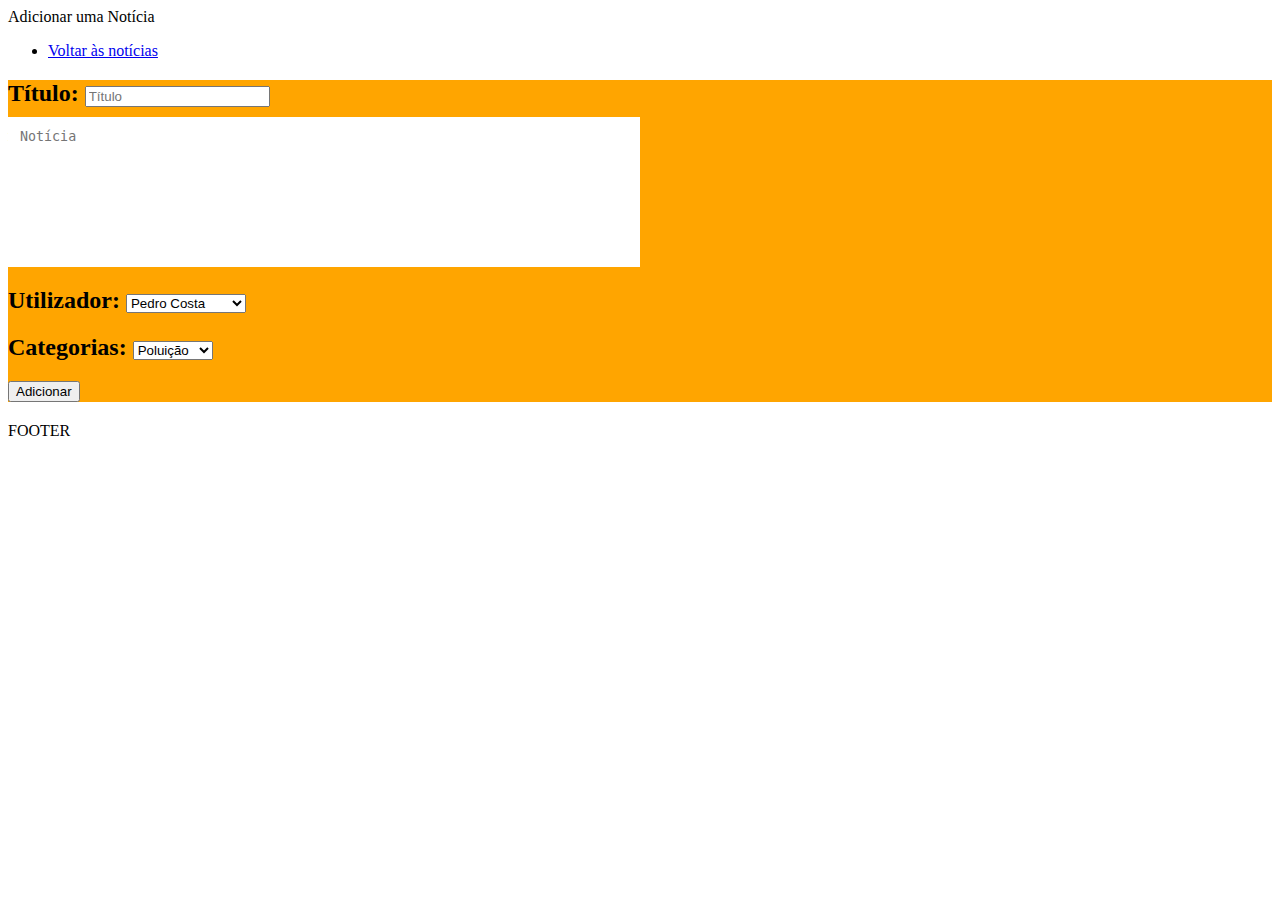
==== code/src/main/resources/static/addnews.html @ 94990f91 "controllers ,repositorios , views e alterçoes nas classes ,html ,js e css" ====
<html>
    <head>
        <meta charset="UTF-8">
        <title> JS </title>
        <link rel="stylesheet" href="stylesheets/style.css">
        <link rel="stylesheet" href="stylesheets/News.css">
        <script src="https://ajax.googleapis.com/ajax/libs/jquery/3.5.1/jquery.min.js"></script>
        <script src="./javascripts/Addnews.js"></script>
    </head>
    <body>
        <header> Adicionar uma Notícia  </header>       
        
        
        <nav>

            <ul>
                <li><a href="index.html">Voltar às notícias</a></li>
            </ul>

        </nav>
        
        <main >

            <h2>Título: <input placeholder="Título" type="text" id="not_titulo"  ></h2>
            <h5>Notícia:</h5><textarea placeholder="Notícia"  id="not_texto" ></textarea>
            <h2>Utilizador: <select id="utilizadores">
                <option value="1">Pedro Costa</option>
                <option value="2">Inês Pereira</option>
                <option value="3">Daniela Almeida</option>
                <option value="4">João Ribeiro</option>
                <option value="5">Bruno Sousa</option>
                <option value="6">Diogo Ramos</option>
           </select></h2>
           <h2>Categorias: <select id="categorias">
            <option value="1">Poluição</option>
            <option value="2">Consumo</option>
       </select></h2>
           

            <h2><input type="button" value="Adicionar" 
                onclick="addNews()"></h2>
        </main>
        <footer> FOOTER </footer>
    </body>
    </html>
---- code/src/main/resources/static/stylesheets/News.css ----
main { 
    background-color: orange; 
    display: block;
    text-align: start;
}

main > section {
    background-color: orange; 
    width: auto;
    display: flex; 
    flex-wrap: wrap;

}

 main > section > p {
    background-color: blue;
    width: 30%;
    padding: 5px;
    margin: 5px;
}

#cover {
    height: 200px;
    margin:auto;
}


textarea{
    width: 50%;
    min-height: 150px;
    max-height: 150px;
    resize: none;
    padding: 12px;
    background-color: white;
    border: none;
    color: black;
    margin-top: -50px;
}
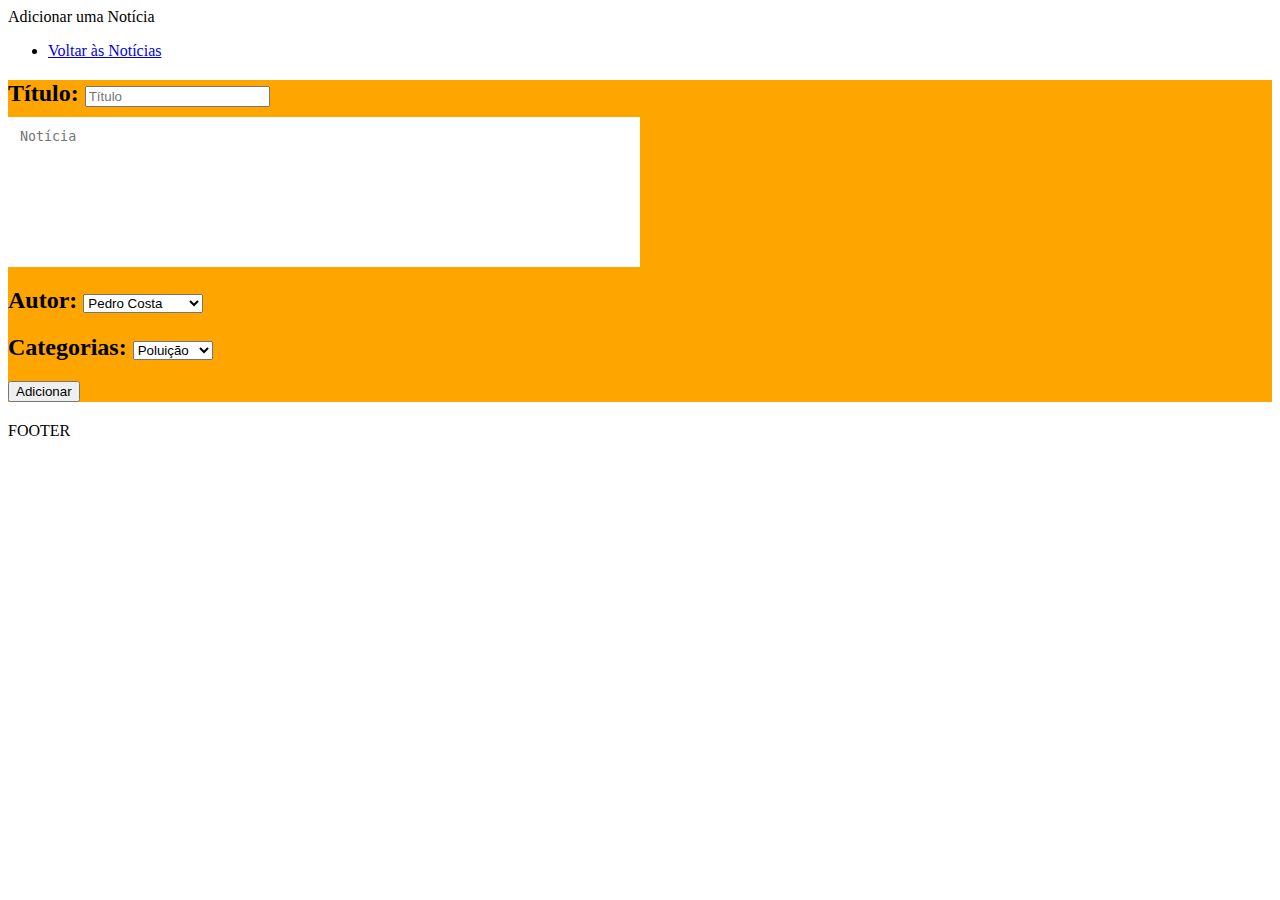
==== commit 09c03a3f: "atualizações do código" ====
--- a/code/src/main/resources/static/addnews.html
+++ b/code/src/main/resources/static/addnews.html
@@ -14,7 +14,7 @@
         <nav>
 
             <ul>
-                <li><a href="index.html">Voltar às notícias</a></li>
+                <li><a href="index.html">Voltar às Notícias</a></li>
             </ul>
 
         </nav>
@@ -23,7 +23,7 @@
 
             <h2>Título: <input placeholder="Título" type="text" id="not_titulo"  ></h2>
             <h5>Notícia:</h5><textarea placeholder="Notícia"  id="not_texto" ></textarea>
-            <h2>Utilizador: <select id="utilizadores">
+            <h2>Autor: <select id="utilizadores">
                 <option value="1">Pedro Costa</option>
                 <option value="2">Inês Pereira</option>
                 <option value="3">Daniela Almeida</option>
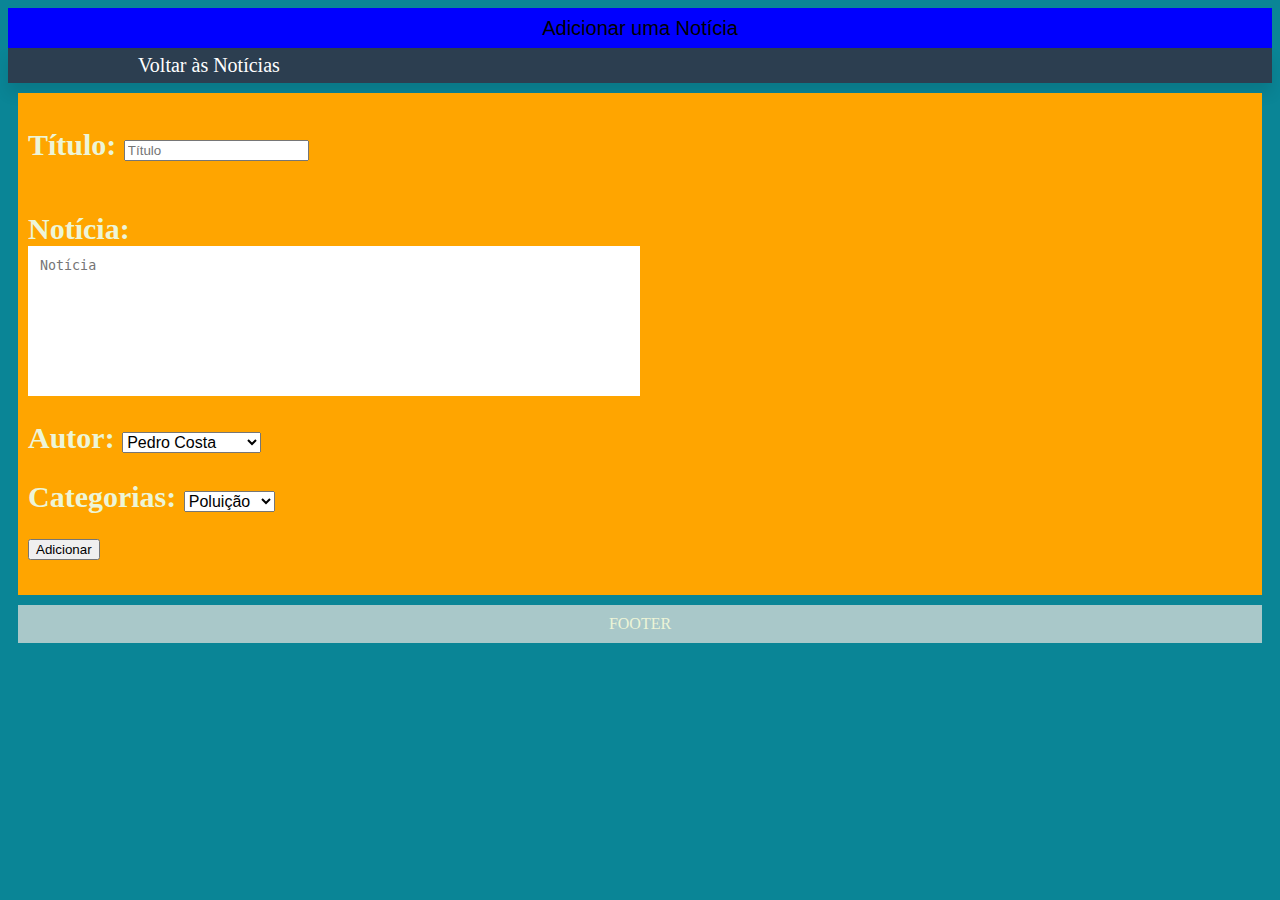
==== commit 1c1fc376: "erro" ====
--- a/code/src/main/resources/static/addnews.html
+++ b/code/src/main/resources/static/addnews.html
@@ -2,7 +2,7 @@
     <head>
         <meta charset="UTF-8">
         <title> JS </title>
-        <link rel="stylesheet" href="stylesheets/style.css">
+        <link rel="stylesheet" href="stylesheets/Style.css">
         <link rel="stylesheet" href="stylesheets/News.css">
         <script src="https://ajax.googleapis.com/ajax/libs/jquery/3.5.1/jquery.min.js"></script>
         <script src="./javascripts/Addnews.js"></script>
--- a/code/src/main/resources/static/stylesheets/Style.css
+++ b/code/src/main/resources/static/stylesheets/Style.css
@@ -0,0 +1,99 @@
+main, footer, main section {
+    padding: 10px;
+    margin: 10px;
+    text-align: center;
+    color: rgb(237, 245, 215);
+}
+
+a { 
+    color: white;
+    font-size: 20px;
+}
+
+nav{
+    height: 35px;
+    background: #2c3e50;
+    box-shadow: 0 10px 15px rgba(0,0,0,.1);
+   }
+   
+   nav ul{
+    padding: 0;
+    margin: 0;
+    float: left;
+    margin-right: 50px;
+   }
+   
+   nav ul li{
+    background: #2c3e50;
+    position: relative;
+    list-style: none;
+    display: inline-block;;
+   }
+   
+   nav ul li a{
+    display: block;
+    padding: 0 130px;
+    color: white;
+    text-decoration: none;
+    line-height: 35px;
+    font-size: 20px;
+    transition: .5s;
+   }
+   
+   nav ul li a:hover{
+    background: dodgerblue;
+   }
+
+header {
+    background-color:blue;
+    text-align: center;
+    font-size: 20px;
+    line-height: 40px;
+    font-family: sans-serif;
+}
+
+main {
+    background-color: rgb(138, 109, 216);
+    display: flex;
+    flex-wrap: wrap;
+}
+
+footer {
+    background-color: rgb(169, 200, 201);
+}
+
+main > section {
+    cursor: pointer; 
+    border-radius: 15px;
+    background-color: rgb(81, 155, 165);
+    width: 18%;
+}
+
+h2{
+    font-size: 30px;
+}
+
+h5{
+    font-size: 30px;
+    margin-top: 50px;
+}
+
+h4{
+    font-size: 20px;
+    margin: 20px;
+}
+
+h6{
+    font-size: 20px;
+    margin: 5px; 
+}
+
+body{
+    background-color:  rgb(10, 133, 150);
+  
+}
+
+select{
+    font-size: 16px;
+    font-family: sans-serif;
+}
